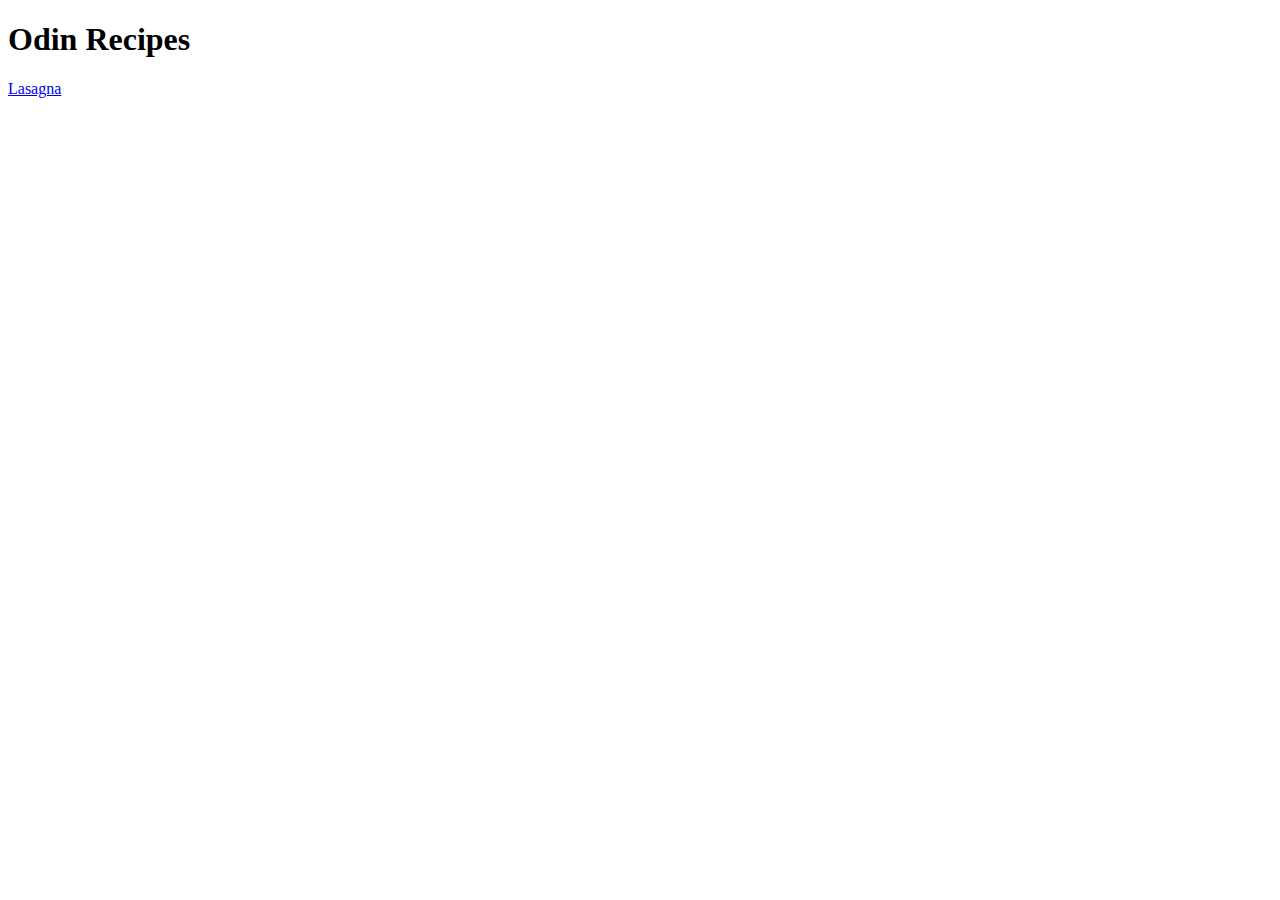
==== index.html @ b36db4ee "Add link to lasagna.html" ====
<!DOCTYPE html>
<html lang="en">
    <head>
        <meta charset="UTC-8">
        <title>Odin Recipes</title>
    </head>
    <body>
        <h1>Odin Recipes</h1>
        <a href="./recipes/lasagna.html">Lasagna</a>
    </body>
</html>
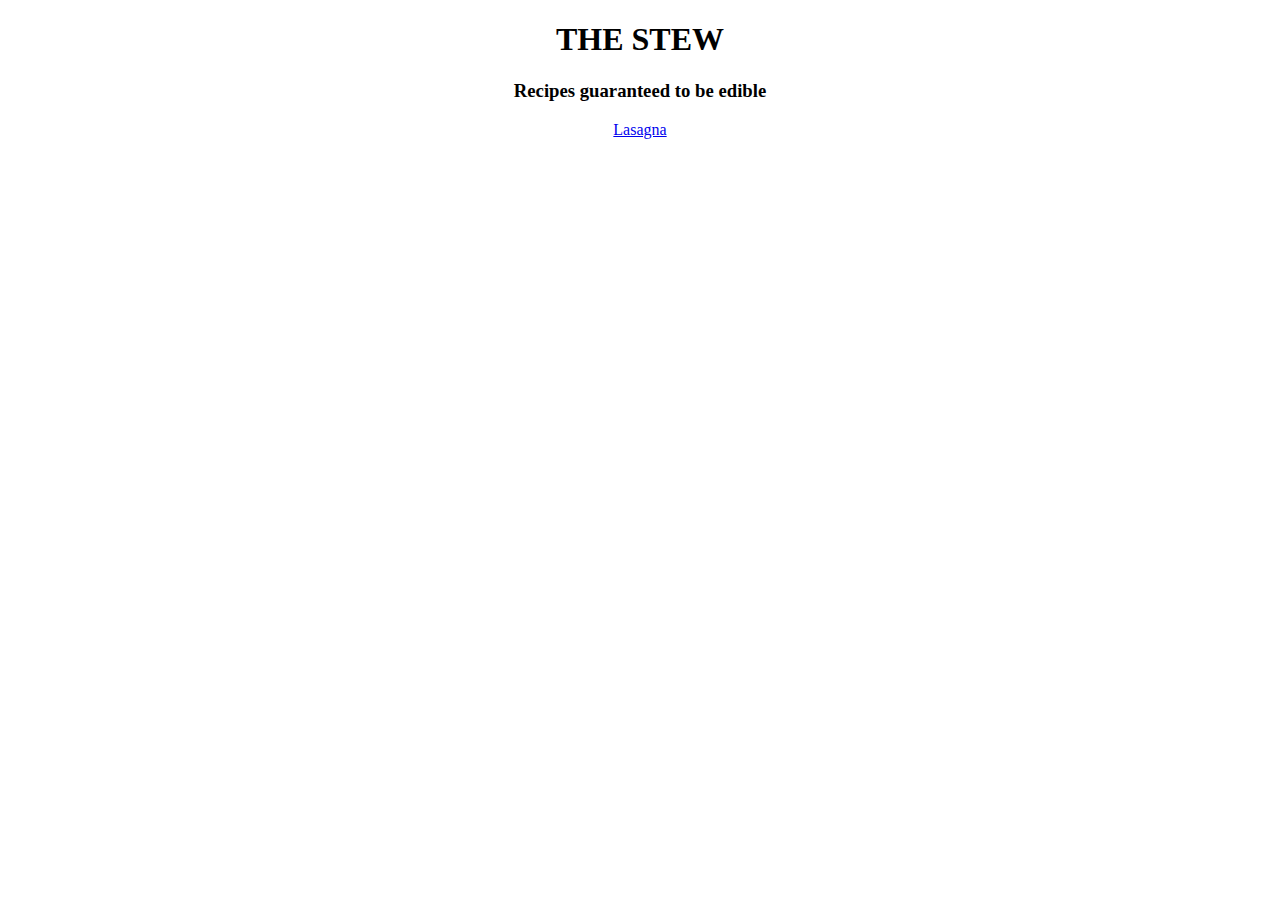
==== commit 17bc5eac: "Add style.css and change site name" ====
--- a/index.html
+++ b/index.html
@@ -2,10 +2,12 @@
 <html lang="en">
     <head>
         <meta charset="UTC-8">
-        <title>Odin Recipes</title>
+        <title>THE STEW</title>
+        <link rel="stylesheet" href="style.css">
     </head>
     <body>
-        <h1>Odin Recipes</h1>
+        <h1>THE STEW</h1>
+        <h3>Recipes guaranteed to be edible</h3>
         <a href="./recipes/lasagna.html">Lasagna</a>
     </body>
 </html>--- a/style.css
+++ b/style.css
@@ -0,0 +1,3 @@
+body {
+    text-align: center;
+}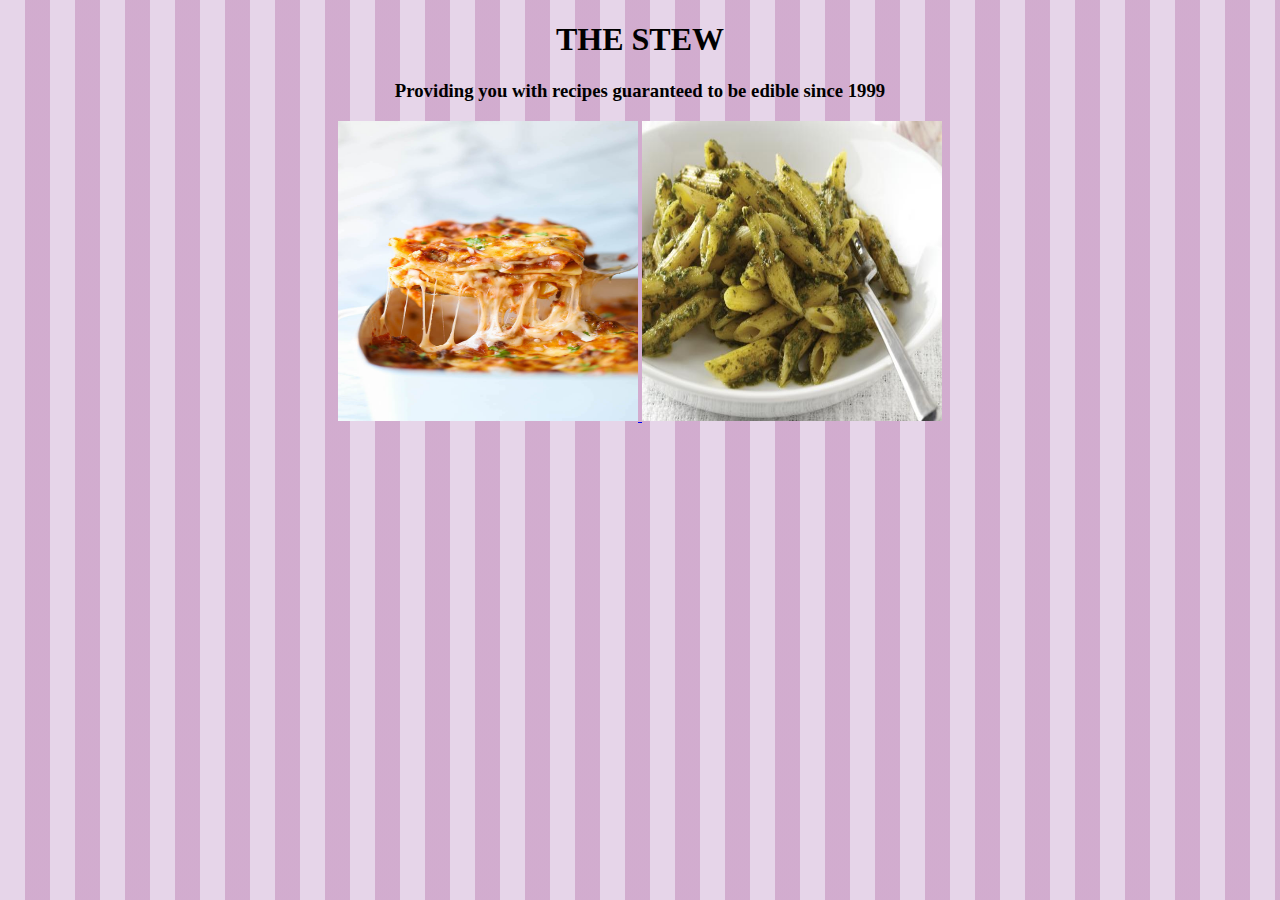
==== commit 6ac484e3: "Update index.html" ====
--- a/index.html
+++ b/index.html
@@ -7,7 +7,17 @@
     </head>
     <body>
         <h1>THE STEW</h1>
-        <h3>Recipes guaranteed to be edible</h3>
-        <a href="./recipes/lasagna.html">Lasagna</a>
+        <h3>Providing you with recipes guaranteed to be edible since 1999</h3>
+
+        <div id="recipe-container"> 
+            <a href="./recipes/lasagna.html">
+            <img src="./images/las.jpg" class="menu-image" alt="Lasagna Picture">
+            </a>
+
+            <a href="./recipes/pesto.html">
+                <img src="./images/pesto.jpeg" class="menu-image" alt="Pesto Picture">
+                </a>
+        </div>
+        
     </body>
 </html>--- a/style.css
+++ b/style.css
@@ -1,3 +1,15 @@
 body {
     text-align: center;
-}+    background-color: rgb(230, 213, 233);
+    background-image: linear-gradient(90deg, transparent 50%, rgba(189, 132, 181, 0.5) 50%);
+    background-size: 50px 50px;
+}
+
+#recipe-container {
+    margin: auto;
+}
+
+.menu-image {
+    height: 300px;
+    width: 300px;
+}
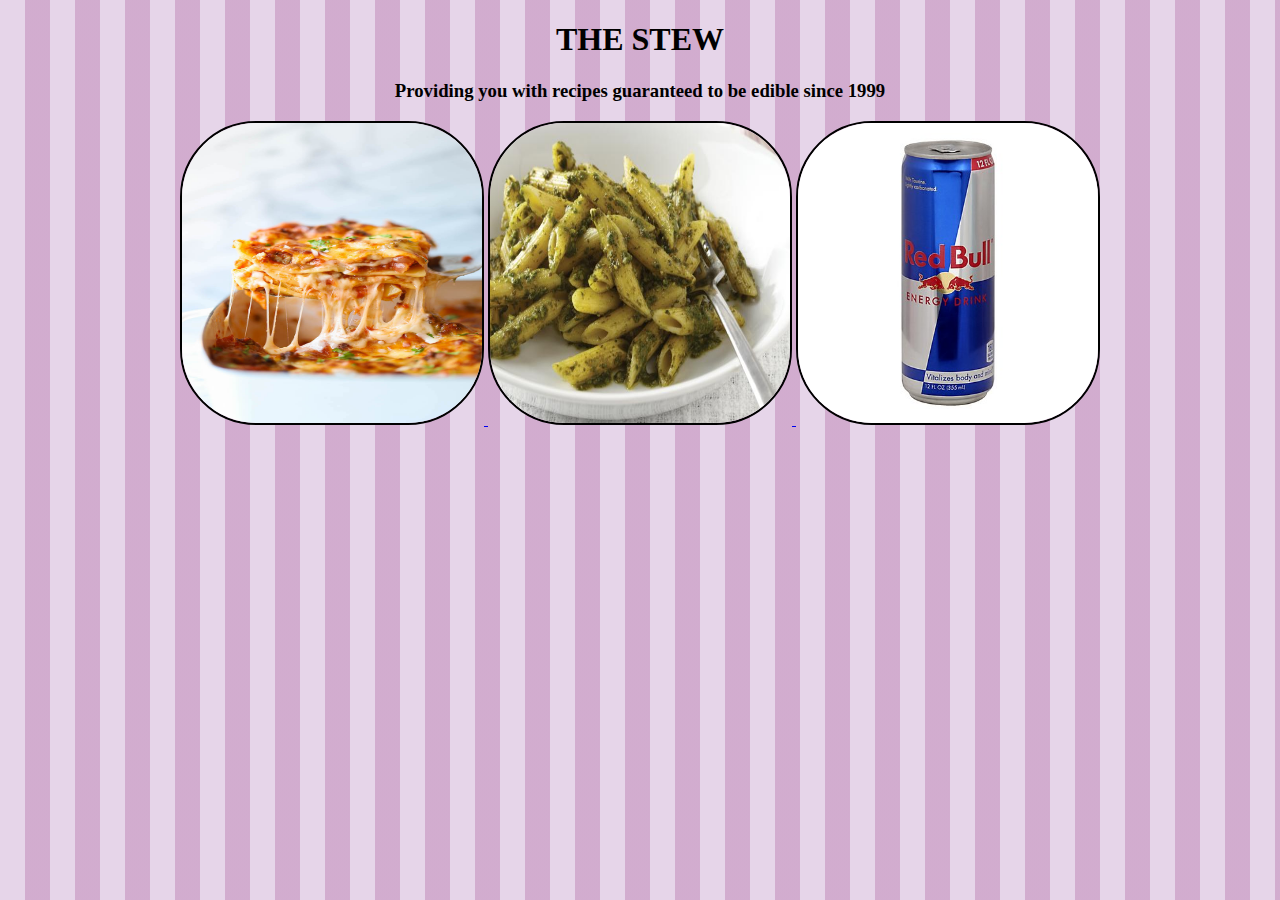
==== commit 1c94fadc: "Add redbull page to index.html" ====
--- a/index.html
+++ b/index.html
@@ -11,12 +11,15 @@
 
         <div id="recipe-container"> 
             <a href="./recipes/lasagna.html">
-            <img src="./images/las.jpg" class="menu-image" alt="Lasagna Picture">
+                <img src="./images/las.jpg" class="menu-image" alt="Lasagna Picture">
             </a>
 
             <a href="./recipes/pesto.html">
                 <img src="./images/pesto.jpeg" class="menu-image" alt="Pesto Picture">
-                </a>
+            </a>
+            <a href="./recipes/redbull.html">
+                <img src="./images/red.jpeg" class="menu-image" alt="Redbull Picture">
+            </a>
         </div>
         
     </body>
--- a/style.css
+++ b/style.css
@@ -10,6 +10,9 @@
 }
 
 .menu-image {
+    border: 2px black;
+    border-style: solid;
+    border-radius: 25%;
     height: 300px;
     width: 300px;
 }
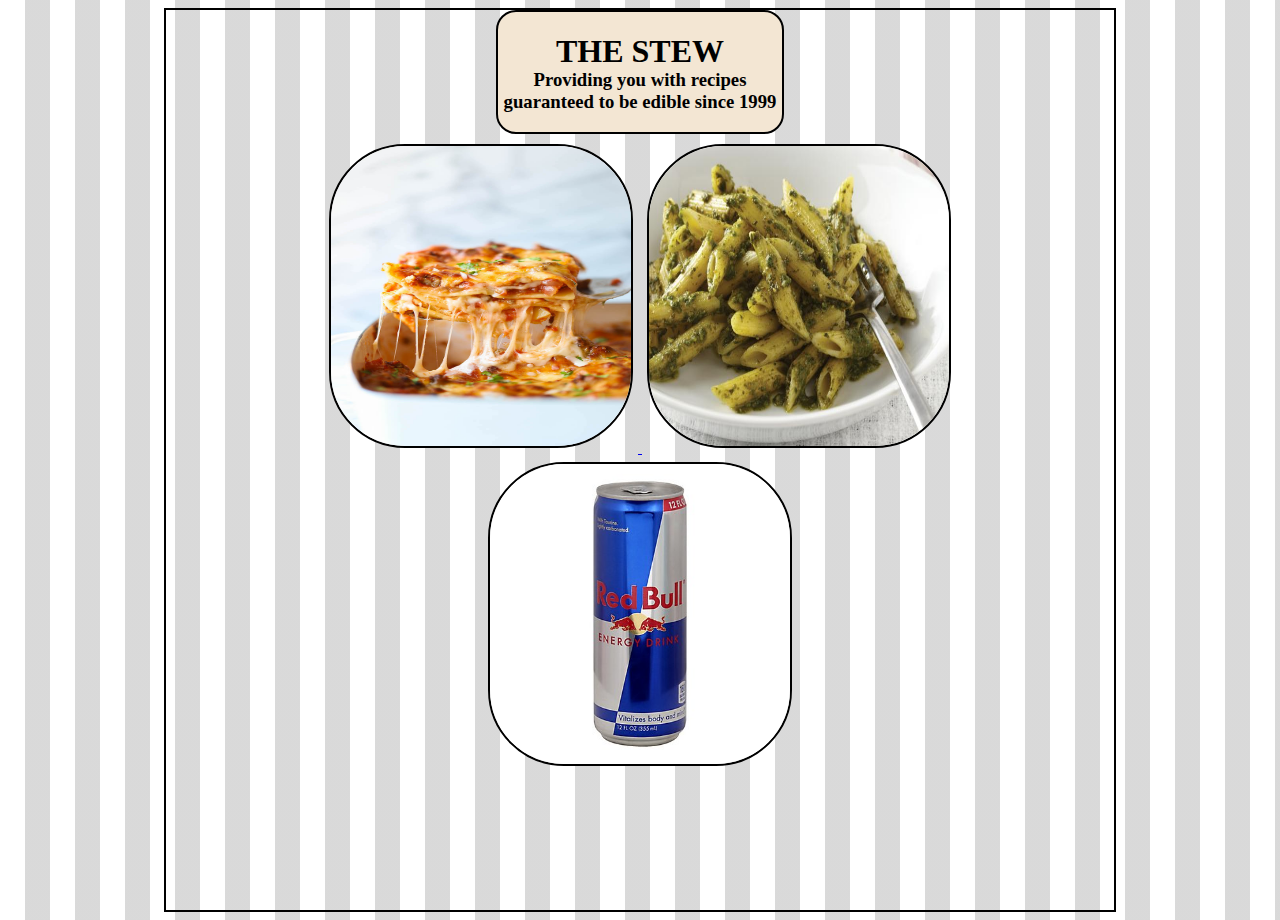
==== commit 4565e328: "Add bloat that will be removed in the future" ====
--- a/index.html
+++ b/index.html
@@ -6,9 +6,11 @@
         <link rel="stylesheet" href="style.css">
     </head>
     <body>
+    <div class="main-page">
+        <div id="main-header" class="info-theme">
         <h1>THE STEW</h1>
         <h3>Providing you with recipes guaranteed to be edible since 1999</h3>
-
+        </div>
         <div id="recipe-container"> 
             <a href="./recipes/lasagna.html">
                 <img src="./images/las.jpg" class="menu-image" alt="Lasagna Picture">
@@ -21,6 +23,7 @@
                 <img src="./images/red.jpeg" class="menu-image" alt="Redbull Picture">
             </a>
         </div>
+    </div>
         
     </body>
 </html>--- a/style.css
+++ b/style.css
@@ -1,12 +1,12 @@
 body {
-    text-align: center;
-    background-color: rgb(230, 213, 233);
-    background-image: linear-gradient(90deg, transparent 50%, rgba(189, 132, 181, 0.5) 50%);
+    background-color: rgb(255, 255, 255);
+    background-image: linear-gradient(90deg, transparent 50%, rgba(180, 180, 180, 0.5) 50%);
     background-size: 50px 50px;
 }
 
 #recipe-container {
     margin: auto;
+    text-align: center;
 }
 
 .menu-image {
@@ -15,4 +15,32 @@
     border-radius: 25%;
     height: 300px;
     width: 300px;
+    margin: 5px;
 }
+
+#main-header {
+    border: 2px black;
+    border-style: solid;
+    width: 30%;
+    text-align: center;
+    margin: auto;
+    margin-bottom: 5px;
+    border-radius: 20px;
+}
+
+.info-theme {
+    background-color: rgb(243, 230, 211)
+}
+
+h1 {
+    margin-bottom: -20px;
+}
+
+.main-page {
+    text-align: center;
+    margin: auto;
+    width: 75%;
+    height: 100vh;
+    border: 2px black;
+    border-style: solid;
+}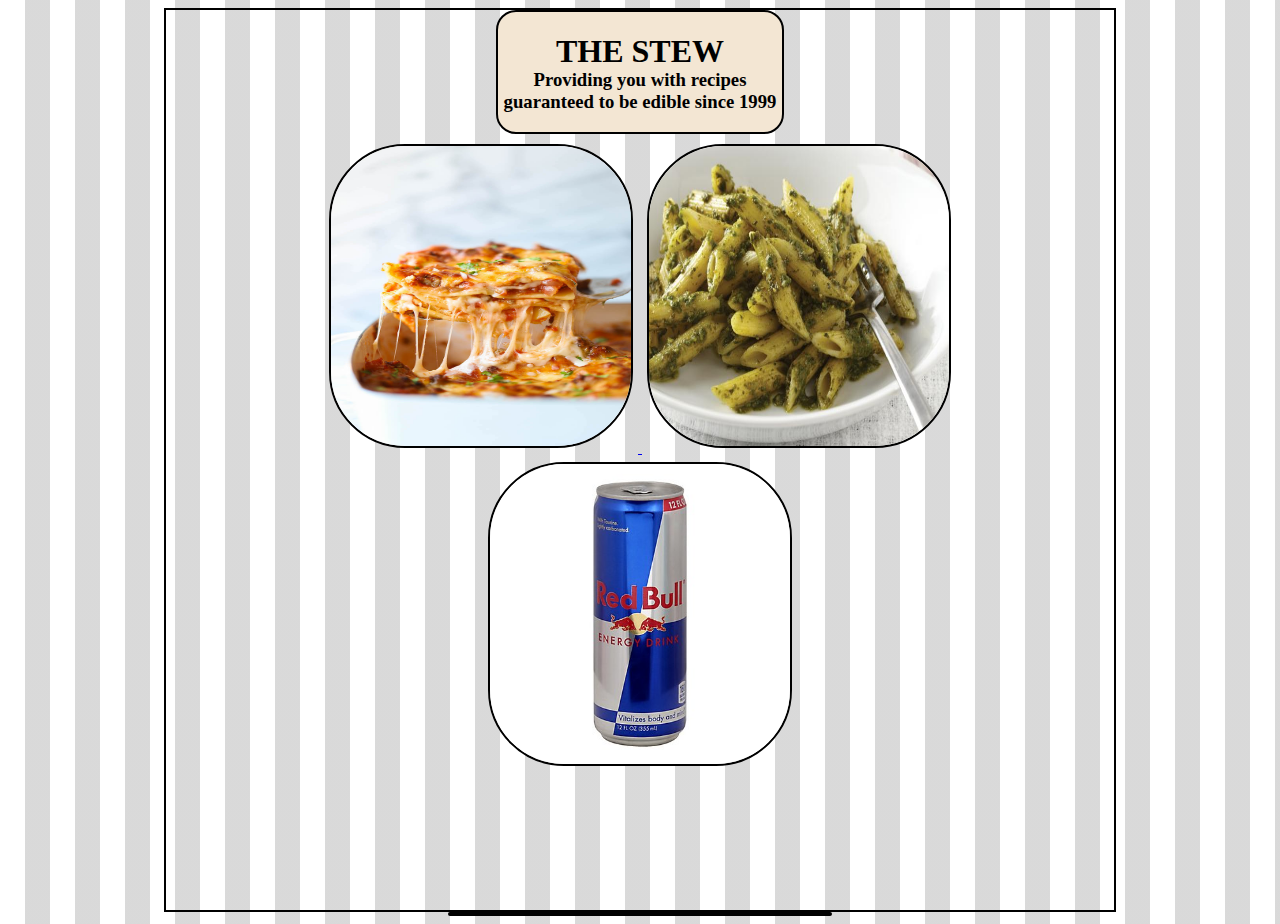
==== commit 4d14b507: "Add header, footer, and body divs" ====
--- a/index.html
+++ b/index.html
@@ -24,6 +24,12 @@
             </a>
         </div>
     </div>
-        
+
+    <div id="main-header">
+    </div>
+    <div id="main-body">
+    </div>
+    <div id="main-footer">
+    </div>
     </body>
 </html>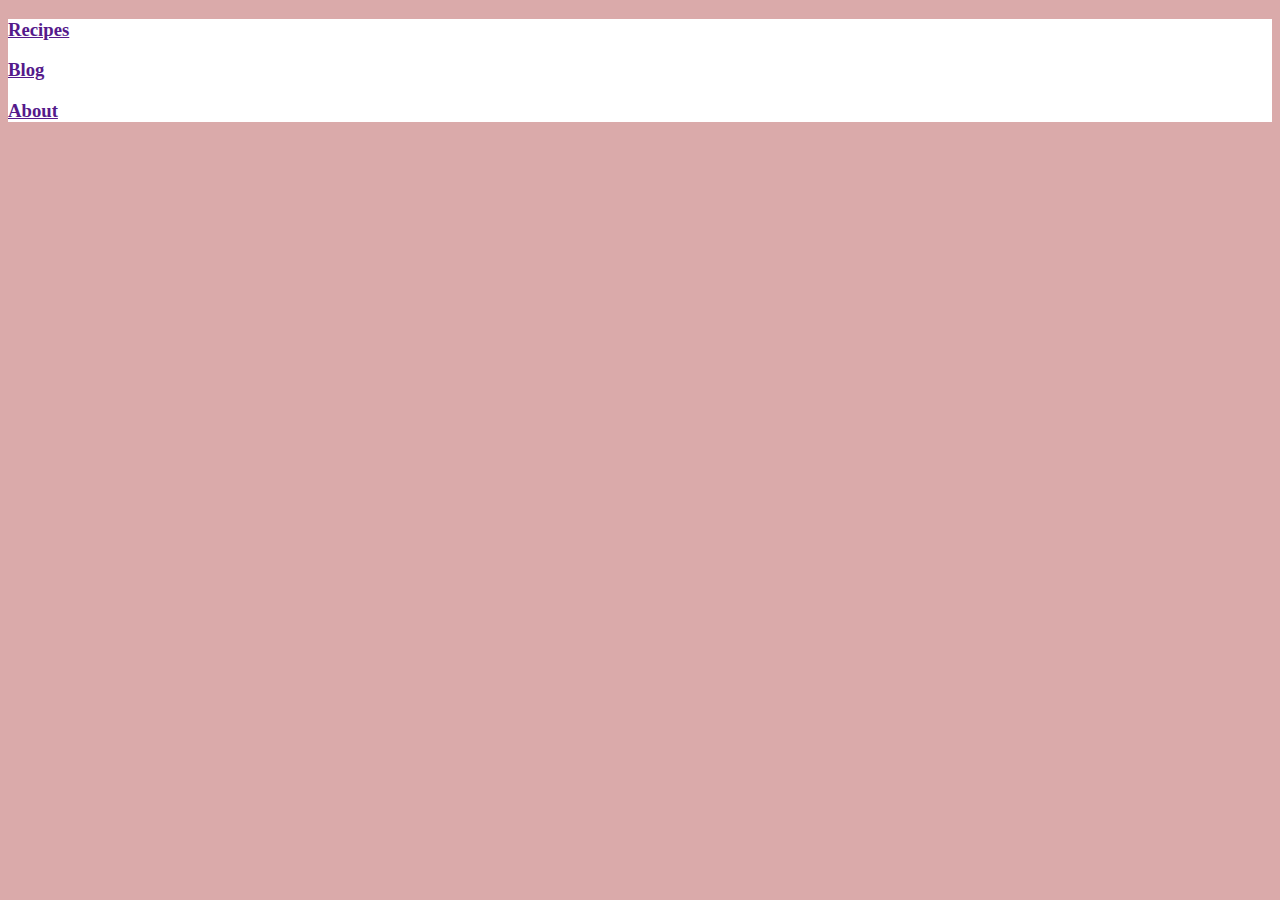
==== commit 68f0a031: "Remove useless CSS and simplify main page" ====
--- a/index.html
+++ b/index.html
@@ -6,7 +6,7 @@
         <link rel="stylesheet" href="style.css">
     </head>
     <body>
-    <div class="main-page">
+    <!-- <div class="main-page">
         <div id="main-header" class="info-theme">
         <h1>THE STEW</h1>
         <h3>Providing you with recipes guaranteed to be edible since 1999</h3>
@@ -23,9 +23,20 @@
                 <img src="./images/red.jpeg" class="menu-image" alt="Redbull Picture">
             </a>
         </div>
-    </div>
+    </div> -->
 
     <div id="main-header">
+        <div>
+            <a href="">
+                <h3>Recipes</h3>
+            </a>
+            <a href="">
+                <h3>Blog</h3>
+            </a>
+            <a href="">
+                <h3>About</h3>
+            </a>
+        </div>
     </div>
     <div id="main-body">
     </div>
--- a/style.css
+++ b/style.css
@@ -1,46 +1,7 @@
 body {
-    background-color: rgb(255, 255, 255);
-    background-image: linear-gradient(90deg, transparent 50%, rgba(180, 180, 180, 0.5) 50%);
-    background-size: 50px 50px;
-}
-
-#recipe-container {
-    margin: auto;
-    text-align: center;
-}
-
-.menu-image {
-    border: 2px black;
-    border-style: solid;
-    border-radius: 25%;
-    height: 300px;
-    width: 300px;
-    margin: 5px;
+    background-color: rgb(218, 170, 170);
 }
 
 #main-header {
-    border: 2px black;
-    border-style: solid;
-    width: 30%;
-    text-align: center;
-    margin: auto;
-    margin-bottom: 5px;
-    border-radius: 20px;
-}
-
-.info-theme {
-    background-color: rgb(243, 230, 211)
-}
-
-h1 {
-    margin-bottom: -20px;
-}
-
-.main-page {
-    text-align: center;
-    margin: auto;
-    width: 75%;
-    height: 100vh;
-    border: 2px black;
-    border-style: solid;
+    background-color: white;
 }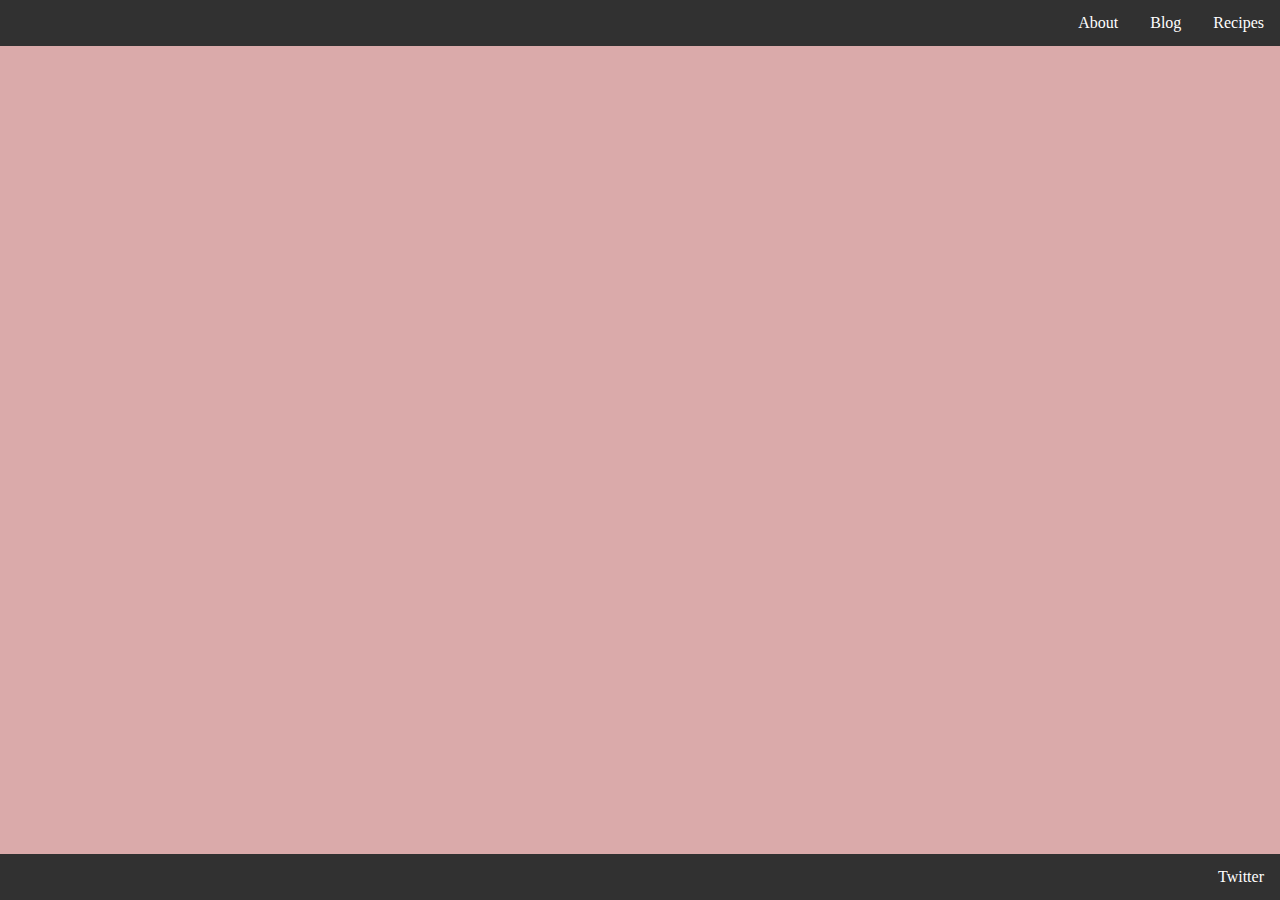
==== commit 27204ab9: "Flesh out header and footer, add links" ====
--- a/index.html
+++ b/index.html
@@ -6,41 +6,23 @@
         <link rel="stylesheet" href="style.css">
     </head>
     <body>
-    <!-- <div class="main-page">
-        <div id="main-header" class="info-theme">
-        <h1>THE STEW</h1>
-        <h3>Providing you with recipes guaranteed to be edible since 1999</h3>
-        </div>
-        <div id="recipe-container"> 
-            <a href="./recipes/lasagna.html">
-                <img src="./images/las.jpg" class="menu-image" alt="Lasagna Picture">
+    <div class="main-header">
+            <a href="#recipes">
+                Recipes
             </a>
-
-            <a href="./recipes/pesto.html">
-                <img src="./images/pesto.jpeg" class="menu-image" alt="Pesto Picture">
+            <a href="#blog">
+                Blog
             </a>
-            <a href="./recipes/redbull.html">
-                <img src="./images/red.jpeg" class="menu-image" alt="Redbull Picture">
+            <a href="#about">
+                About
             </a>
-        </div>
-    </div> -->
-
-    <div id="main-header">
-        <div>
-            <a href="">
-                <h3>Recipes</h3>
-            </a>
-            <a href="">
-                <h3>Blog</h3>
-            </a>
-            <a href="">
-                <h3>About</h3>
-            </a>
-        </div>
     </div>
     <div id="main-body">
     </div>
-    <div id="main-footer">
+    <div class="main-footer">
+        <a href="https://twitter.com/tstew1999">
+            Twitter
+        </a>
     </div>
     </body>
 </html>--- a/style.css
+++ b/style.css
@@ -1,7 +1,44 @@
 body {
     background-color: rgb(218, 170, 170);
+    margin:0;
 }
 
-#main-header {
-    background-color: white;
+.main-header {
+    background-color: rgb(49, 49, 49);
+    position: fixed;
+    top: 0;
+    width: 100%;
+    overflow: hidden;
+}
+
+.main-header a {
+    float: right;
+    display: block;
+    color:rgb(255, 255, 255);
+    text-align: center;
+    padding: 14px 16px;
+    text-decoration: none;
+    font-size: 16px;
+}
+.main-header a:hover {
+    background: white;
+    color: black;
+}
+
+.main-footer {
+    bottom: 0;
+    width: 100%;
+    overflow: hidden;
+    position: absolute;
+    background-color: rgb(49, 49, 49);
+}
+
+.main-footer a {
+    float: right;
+    display: block;
+    color:rgb(255, 255, 255);
+    text-align: center;
+    padding: 14px 16px;
+    text-decoration: none;
+    font-size: 16px;
 }